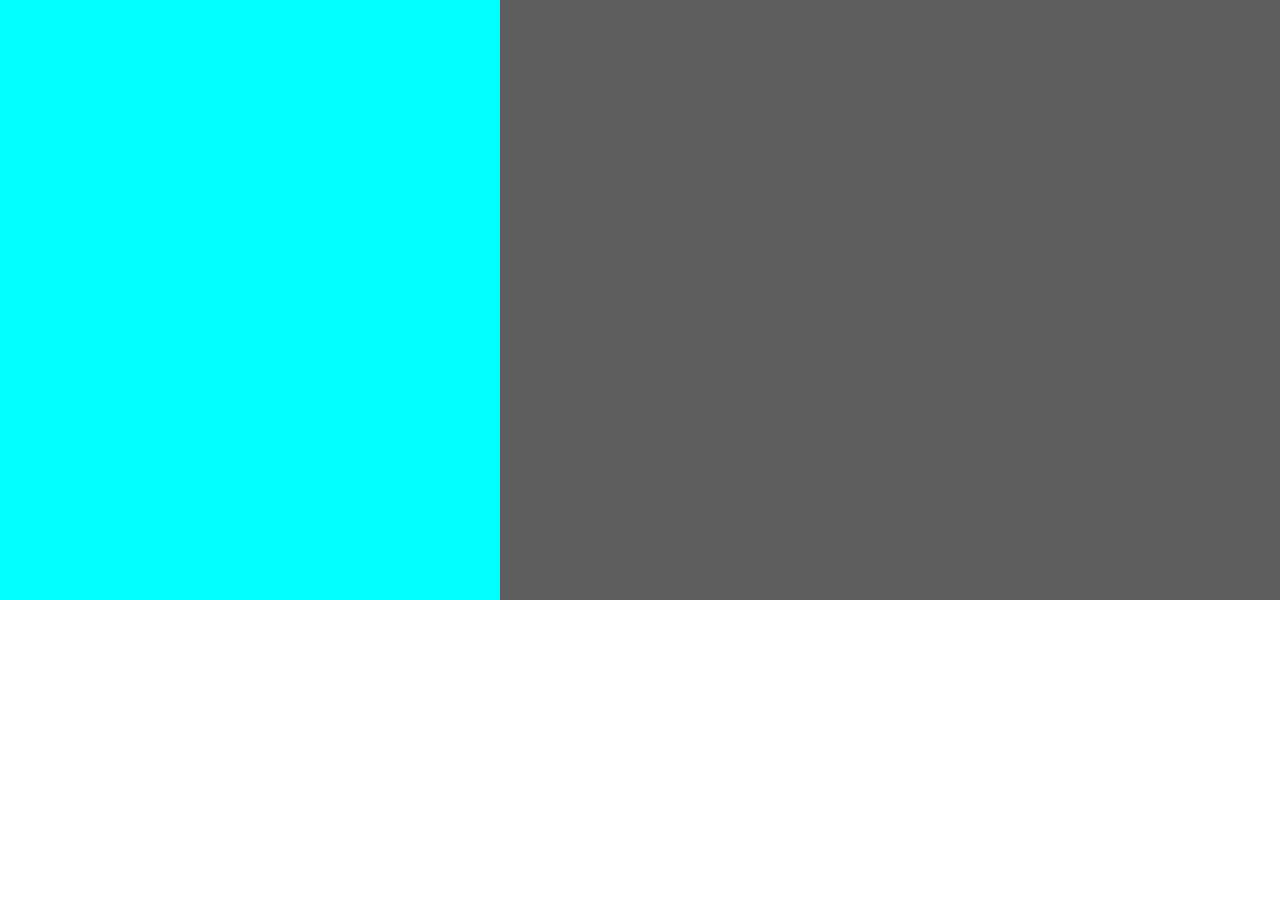
==== secondhtml/musicplayer/musicplayer.html @ 804fe906 "modified" ====
<!DOCTYPE html>
<html lang="ko">
<head>
    <meta charset="UTF-8">
    <meta name="viewport" content="width=device-width, initial-scale=1.0">
    <title>musicplayer</title>
    <link rel="stylesheet" href="./style/musicplayer.css">
</head>
<body>
    <div id="wrap">
        <div id="leftcontent">
            
        </div>
        <div id="rightcontent">
            
        </div>
    </div>
</body>
</html>
---- secondhtml/musicplayer/style/musicplayer.css ----
*{margin: 0; padding: 0;}
#wrap{
    background-color: rgb(94, 94, 94);
}
#wrap #leftcontent{
    width: 500px;
    height: 600px;
    background-color: aqua;
}
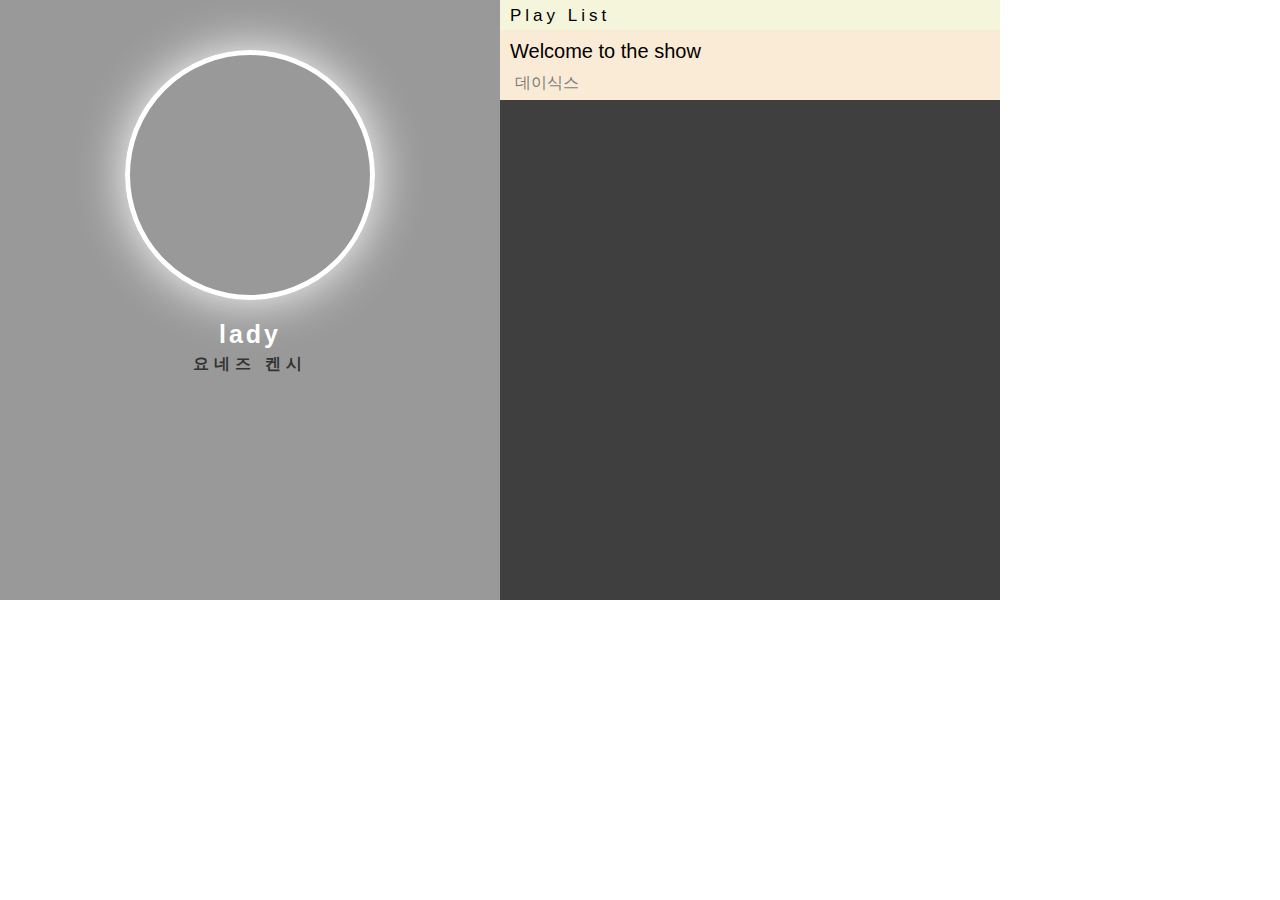
==== commit 702895c0: "수정" ====
--- a/secondhtml/musicplayer/musicplayer.html
+++ b/secondhtml/musicplayer/musicplayer.html
@@ -9,9 +9,31 @@
 <body>
     <div id="wrap">
         <div id="leftcontent">
-            
+            <div class="musicheader"></div>
+            <div class="logo">
+                <div class="circle_logo"></div>
+            </div>
+            <div class="musicletter">
+                <div class="musictitle">lady</div>
+                <div class="musicsinger">요네즈 켄시</div>
+            </div>
         </div>
+
         <div id="rightcontent">
+            <div id="playlistheader">
+                <p>Play List</p>
+            </div>
+
+            <div class="player">
+                <a href="#" class="player_a">
+                    <div class="playertitle">
+                        <p>Welcome to the show</p>
+                    </div>
+                    <div class="playersinger">
+                        <p>데이식스</p>
+                    </div>
+                </a>
+            </div>
             
         </div>
     </div>
--- a/secondhtml/musicplayer/style/musicplayer.css
+++ b/secondhtml/musicplayer/style/musicplayer.css
@@ -1,9 +1,99 @@
-*{margin: 0; padding: 0;}
+*{margin: 0; padding: 0; box-sizing: border-box; font-family: sans-serif;}
 #wrap{
-    background-color: rgb(94, 94, 94);
+    /* background-color: rgb(94, 94, 94); */
 }
 #wrap #leftcontent{
     width: 500px;
     height: 600px;
-    background-color: aqua;
+    background-color: #999;
+    float: left;
+}
+#wrap #rightcontent{
+    width: 500px;
+    height: 600px;
+    background-color: #3f3f3f;
+    float: left;
+}
+#wrap #leftcontent .musicheader{
+    /* float: left; */
+    width: 100%;
+    height: 50px;
+    /* background-color: bisque; */
+}
+#wrap #leftcontent .logo{
+    height: 260px;
+}
+#wrap #leftcontent .logo .circle_logo{
+    /* float: left;  */
+    width: 250px;
+    height: 250px;
+    border-radius: 50%;
+    /* background-color: black; */
+    border: 5px solid white;
+    box-shadow: 0px 0px 50px white;
+    margin: 0 auto;
+    margin-bottom: -30px;
+}
+#wrap #leftcontent .musicletter{
+    height: 80px;
+    text-align: center;
+}
+#wrap #leftcontent .musicletter .musictitle{
+    margin-top: 10px;
+    font-size: 25px;
+    font-family: sans-serif;
+    font-weight: bold;
+    letter-spacing: 3px;
+    color: white;
+}
+#wrap #leftcontent .musicletter .musicsinger{
+    margin-top: 5px;
+    font-family: sans-serif;
+    color: #333;
+    font-weight: bold;
+    letter-spacing: 5px;
+}
+
+
+/* rightcontent */
+#wrap #rightcontent #playlistheader{
+    width: 100%;
+    height: 30px;
+    background-color: beige;
+}
+#wrap #rightcontent #playlistheader > p{
+    height: 100%;
+    text-align: left;
+    padding: 6px 0px 0px 10px;
+    font-size: 17px;
+    font-family: sans-serif;
+    letter-spacing: 4px;
+}
+#wrap #rightcontent .player{
+    width: 100%;
+    height: 70px;
+    background-color: antiquewhite;
+}
+#wrap #rightcontent .player a{
+    text-decoration: none;
+    color: black;
+}
+#wrap #rightcontent .player:hover{
+    background-color: #8c8c8c;
+}
+#wrap #rightcontent .player .playertitle{
+    width: 100%;
+    height: 40px;
+}
+#wrap #rightcontent .player .playertitle > p{
+    padding: 10px;
+    font-size: 20px;
+}
+#wrap #rightcontent .player .playersinger{
+    width: 100%;
+    height: 30px;
+}
+#wrap #rightcontent .player .playersinger > p{
+    padding: 3px 0px 0px 15px;
+    color: rgb(124, 124, 124);
 }